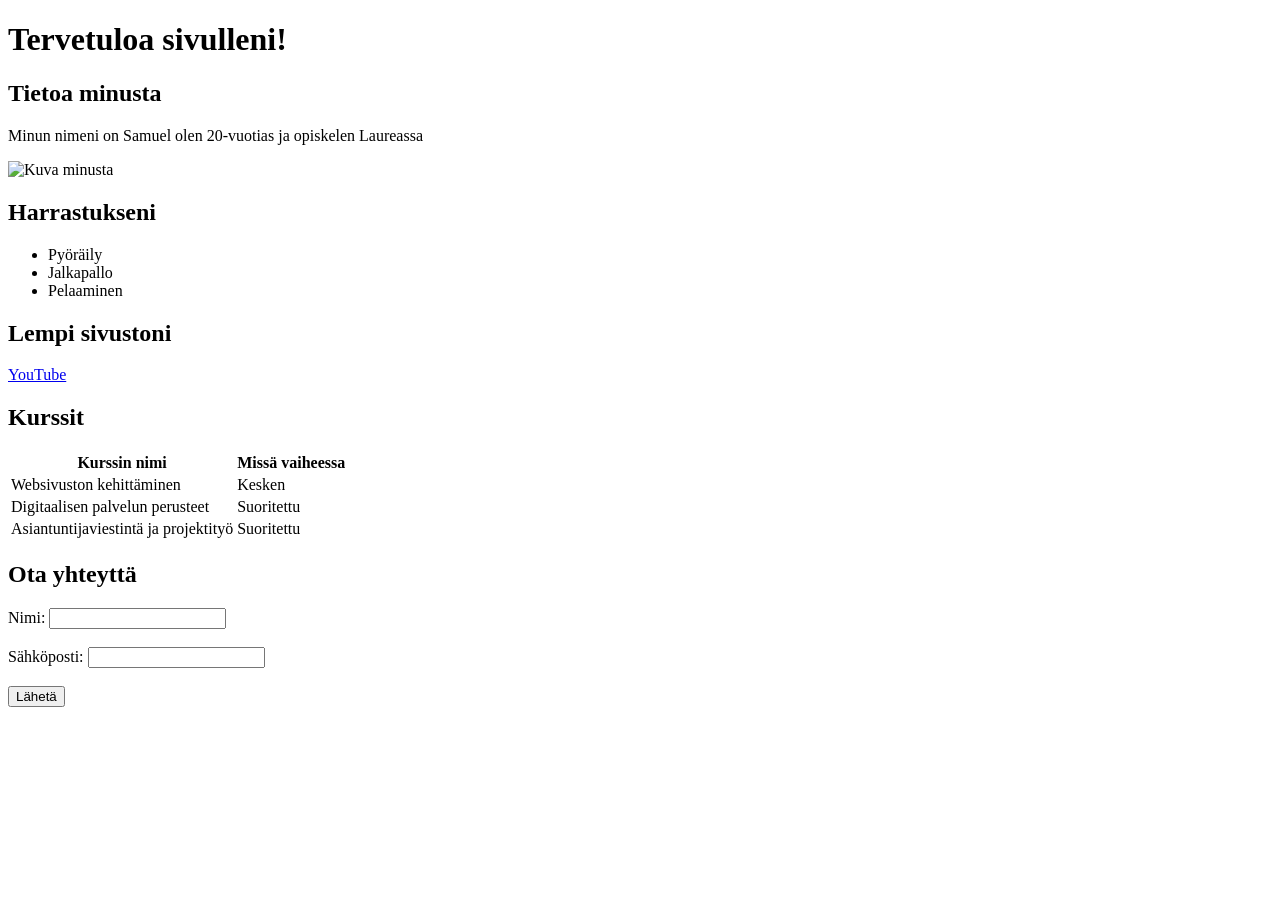
==== WS_01/index2.html @ fcbac6f5 "Workshop 01 Valmis" ====
<!DOCTYPE html>
<html lang="en">
<head>
    <meta charset="UTF-8">
    <meta name="viewport" content="width=device-width, initial-scale=1.0">
    <title>Samuelin html sivu Workshop 01 - HTML Basics</title>
</head>
<body>
    
<h1>Tervetuloa sivulleni!</h1>

<h2>Tietoa minusta</h2>

<p>Minun nimeni on Samuel olen 20-vuotias ja opiskelen Laureassa</p>

<img src="/Users/samuel/Koulu/Websivuston_kehittäminen_syksy_2026/WS_01/GOPR0367.JPG" alt="Kuva minusta" width="400" height="300">

<h2>Harrastukseni</h2>

<ul>
    <li>Pyöräily</li>
    <li>Jalkapallo</li>
    <li>Pelaaminen</li>
</ul>

<h2>Lempi sivustoni</h2>
<p><a href="https://www.youtube.com/">YouTube</a></p>

<h2>Kurssit</h2>
<table>
    <tr>
<th>Kurssin nimi</th>
        <th>Missä vaiheessa</th>
    </tr>
    <tr>
        <td>Websivuston kehittäminen</td>
        <td>Kesken</td>
    </tr>
    <tr>
        <td>Digitaalisen palvelun perusteet</td>
        <td>Suoritettu</td>
    </tr>
    <tr>
        <td>Asiantuntijaviestintä ja projektityö</td>
        <td>Suoritettu</td>
    </tr>


</table>

<h2>Ota yhteyttä</h2>
<form>
    <label for="name">Nimi:</label>
    <input type="text" id="name" name="name"><br><br>
    <label for="email">Sähköposti:</label>
    <input type="email" id="email" name="email"><br><br>
   
   
    <input type="submit" value="Lähetä">
</form>


</body>
</html>
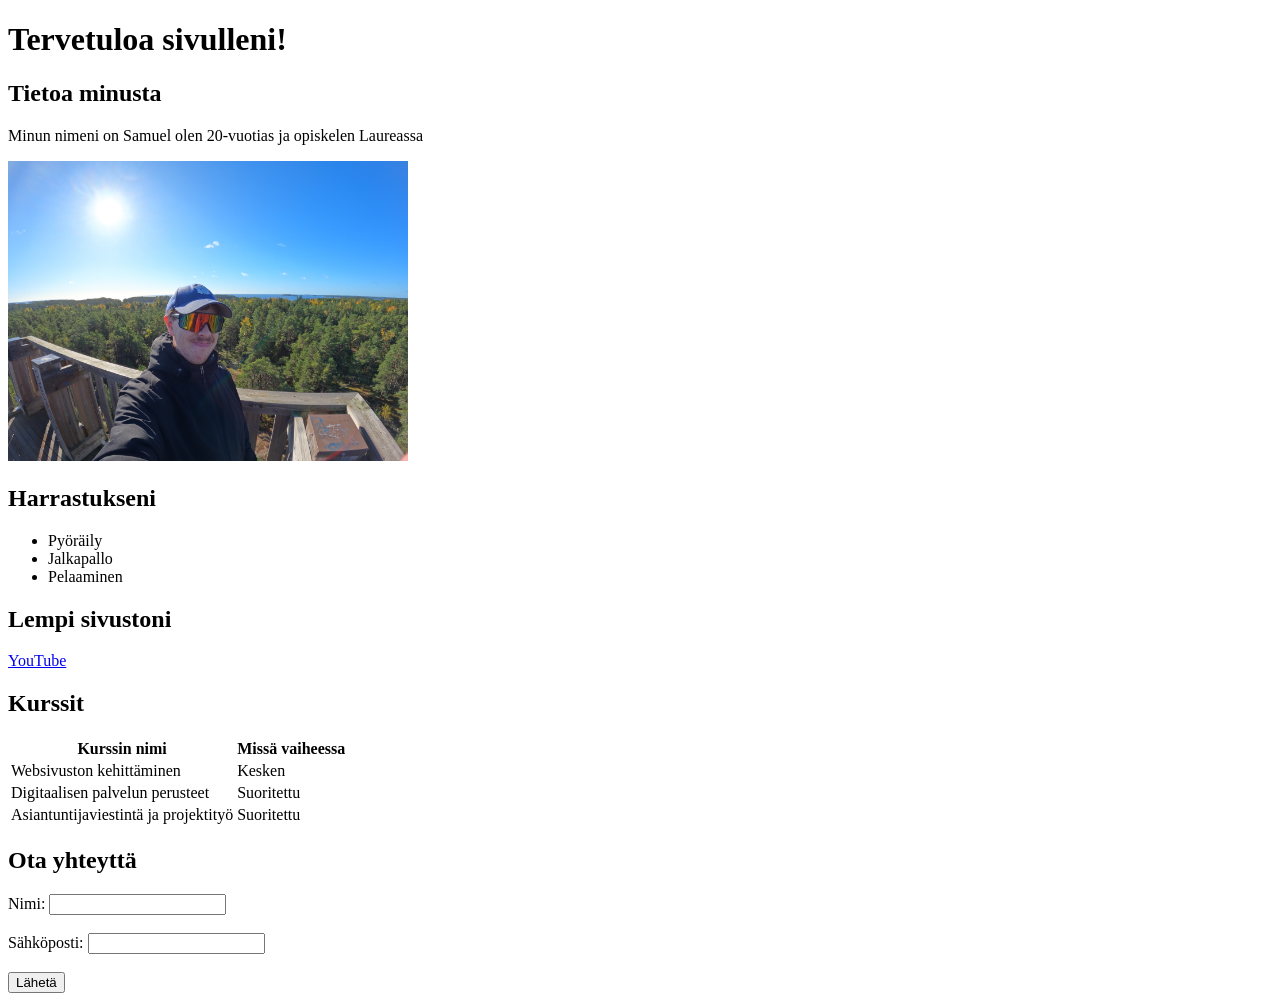
==== commit 5d3e3481: "Kuvan korjaus" ====
--- a/WS_01/index2.html
+++ b/WS_01/index2.html
@@ -13,7 +13,7 @@
 
 <p>Minun nimeni on Samuel olen 20-vuotias ja opiskelen Laureassa</p>
 
-<img src="/Users/samuel/Koulu/Websivuston_kehittäminen_syksy_2026/WS_01/GOPR0367.JPG" alt="Kuva minusta" width="400" height="300">
+<img src="GOPR0367.JPG" alt="Kuva minusta" width="400" height="300">
 
 <h2>Harrastukseni</h2>
 
